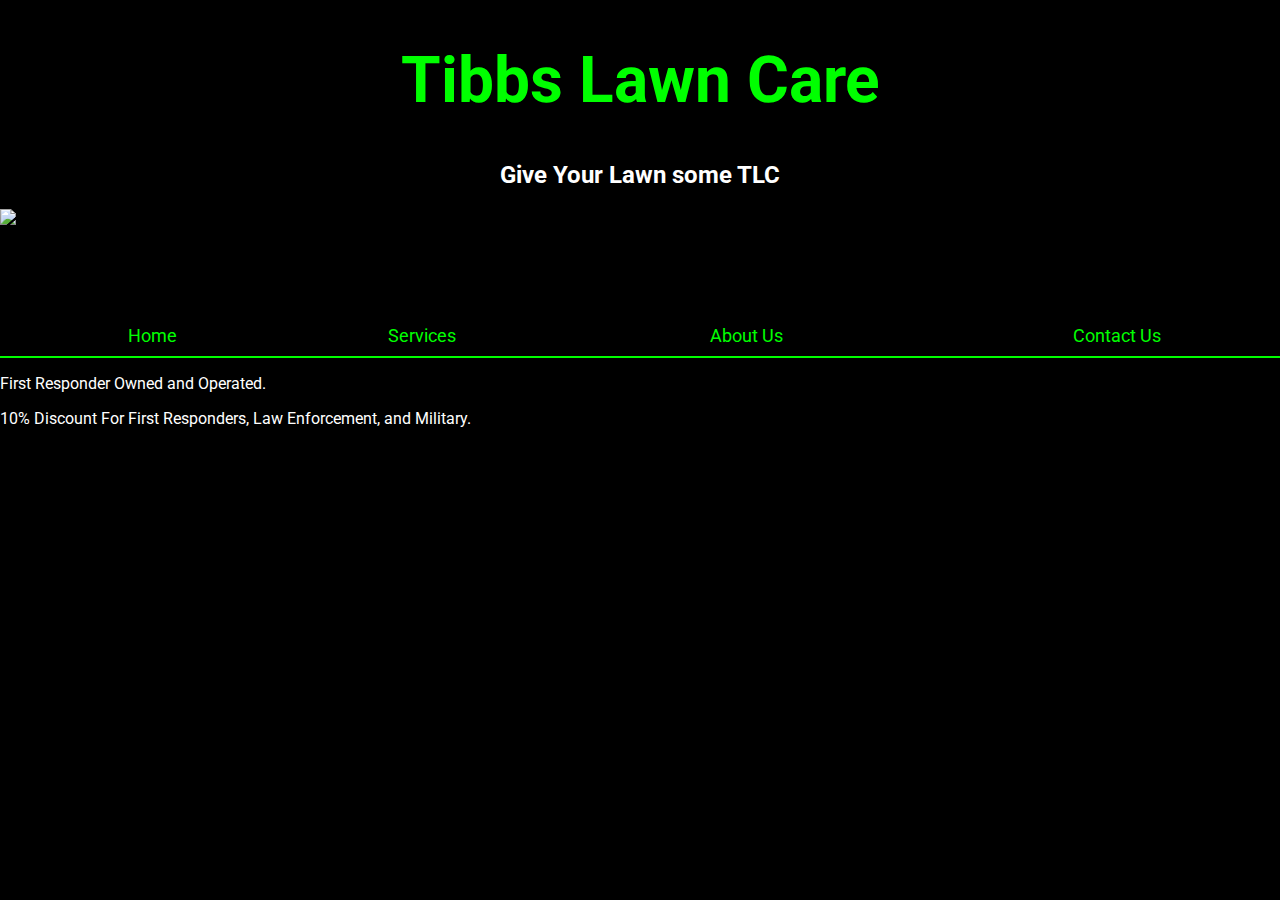
==== index.html @ 25e1ff17 "Update index.html" ====
<!DOCTYPE html>
<html>
<!--
author: Keightlyn Thornton
Date: 07/09/2021
File Name: index.html
-->

<head>
    <title>TLC Lawncare</title>
    <meta charset="UTF-8">
	<link rel="stylesheet" href="styles.css">
	
	<!--font links-->
	<link rel="preconnect" href="https://fonts.googleapis.com">
<link rel="preconnect" href="https://fonts.gstatic.com" crossorigin>
<link href="https://fonts.googleapis.com/css2?family=Roboto&display=swap" rel="stylesheet">
</head>
	
<body>
	
<header>
    <h1>Tibbs Lawn Care</h1>
    <h2>Give  Your  Lawn  some  TLC</h2>
    <img src="grassimg.png" alt="Clip art of grass">
</header>

    <nav>
        <ul>
		<li><a href="index.html" class="navlink">Home</a></li>
		<li><a href="services.html" class="navlink">Services</a></li>
		<li><a href="about.html" class="navlink">About Us</a></li>
		<li><a href="contact.html" class="navlink">Contact Us</a></li>
        </ul>
    </nav>
    
<main>
	
    <p>First Responder Owned and Operated.</p>
    <p>10% Discount For First Responders, Law Enforcement, and Military.</p>

</main>
</body>
</html>
---- styles.css ----
/*
author: Keightlyn Thornton
Date: 07/09/2021
File Name: style.css
*/

/*css reset*/
head, main, body , p, nav, footer, header, h1, h2, a{
	margin{0}
	padding{0}
	border{0}
}

body{
	font-family: 'Roboto', sans-serif;
	padding: 0;
	margin: 0;
	border: 0;
	background-color: #000000;
	
}

/*header*/
header{
	text-align: center;
	font-size: 200%;
}

h1{
	color: #00ff00;
}

h2{
	color: #ffffff;
	font-size: x-large;
}

/*img*/
img{
	width: 100%;
	height: 100px;
	padding-right: 0;
	padding-left: 0;
	display: block;
}

/*nav section*/
ul{
	display: table;
	width: 100%;
	border-bottom: solid #00ff00 2px;
}

li{
	display: table-cell;
	text-align: center;
	padding-bottom: 10px;
}

.navlink:link{
	text-decoration: none;
	color: #00ff00;
	font-size: large;
	font-family: 'Roboto', sans-serif;
}

.navlink:visited{
	color: #ffffff;
}

.navlink:hover{
	font-style: italic;
	font-weight: bold;
}

/*main elements*/
p{
	color: #ffffff;
}
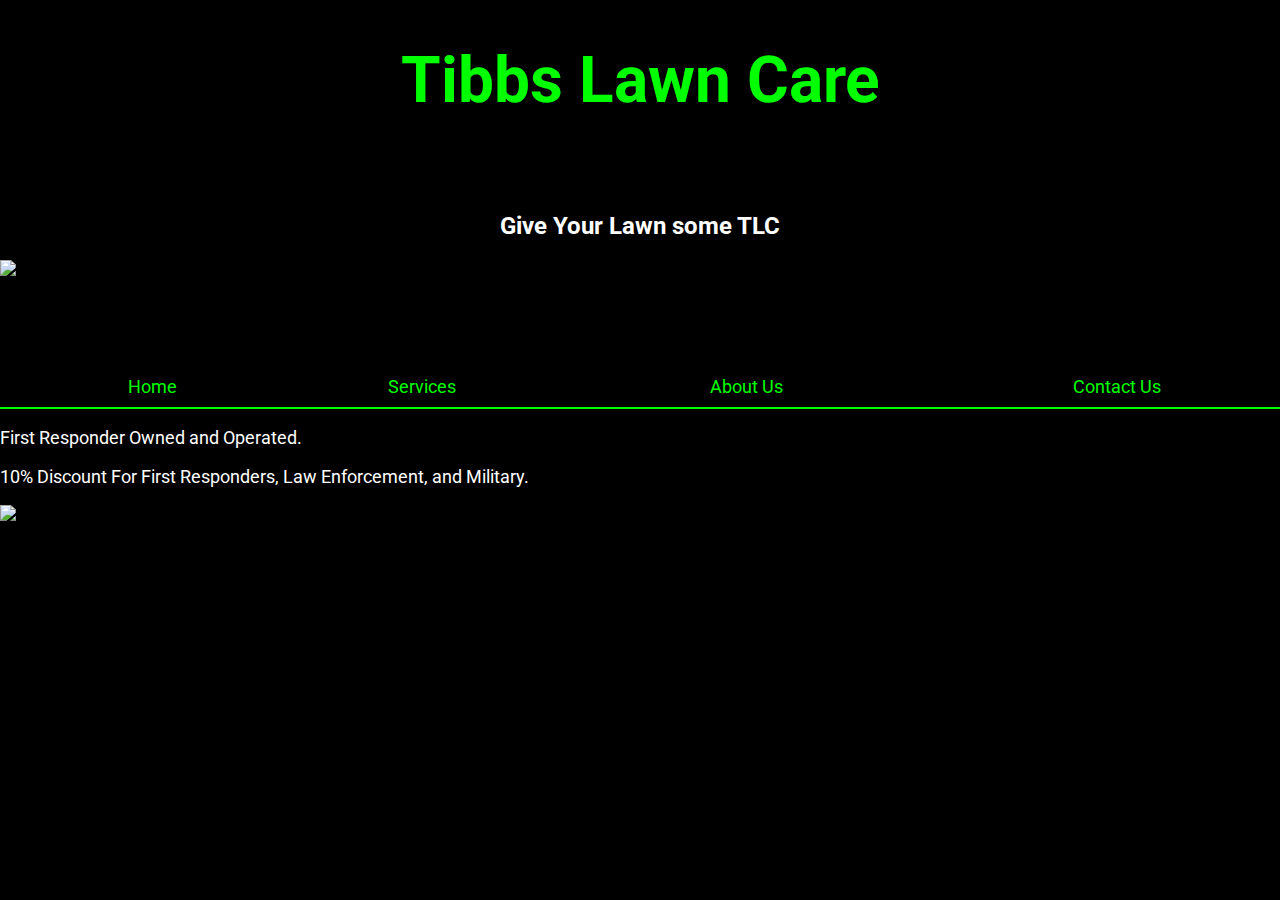
==== commit 14cb45d5: "Update index.html" ====
--- a/index.html
+++ b/index.html
@@ -7,7 +7,7 @@
 -->
 
 <head>
-    <title>TLC Lawncare</title>
+    <title>Tibbs Lawn Care</title>
     <meta charset="UTF-8">
 	<link rel="stylesheet" href="styles.css">
 	
@@ -22,7 +22,7 @@
 <header>
     <h1>Tibbs Lawn Care</h1>
     <h2>Give  Your  Lawn  some  TLC</h2>
-    <img src="grassimg.png" alt="Clip art of grass">
+    <img src="grassimg.png" alt="Clip art of grass" class="grass">
 </header>
 
     <nav>
@@ -38,6 +38,8 @@
 	
     <p>First Responder Owned and Operated.</p>
     <p>10% Discount For First Responders, Law Enforcement, and Military.</p>
+	
+    <img src="firstresponders.jpg" alt="first responder logo" class="responder">
 
 </main>
 </body>
--- a/styles.css
+++ b/styles.css
@@ -28,11 +28,13 @@
 
 h1{
 	color: #00ff00;
+	padding-bottom: 2%;
 }
 
 h2{
 	color: #ffffff;
 	font-size: x-large;
+	padding-top: 2%;
 }
 
 /*img*/
@@ -57,15 +59,11 @@
 	padding-bottom: 10px;
 }
 
-.navlink:link{
+.navlink{
 	text-decoration: none;
 	color: #00ff00;
 	font-size: large;
 	font-family: 'Roboto', sans-serif;
-}
-
-.navlink:visited{
-	color: #ffffff;
 }
 
 .navlink:hover{
@@ -76,4 +74,6 @@
 /*main elements*/
 p{
 	color: #ffffff;
+	font-family: 'Roboto', sans-serif;
+	font-size: large;
 }
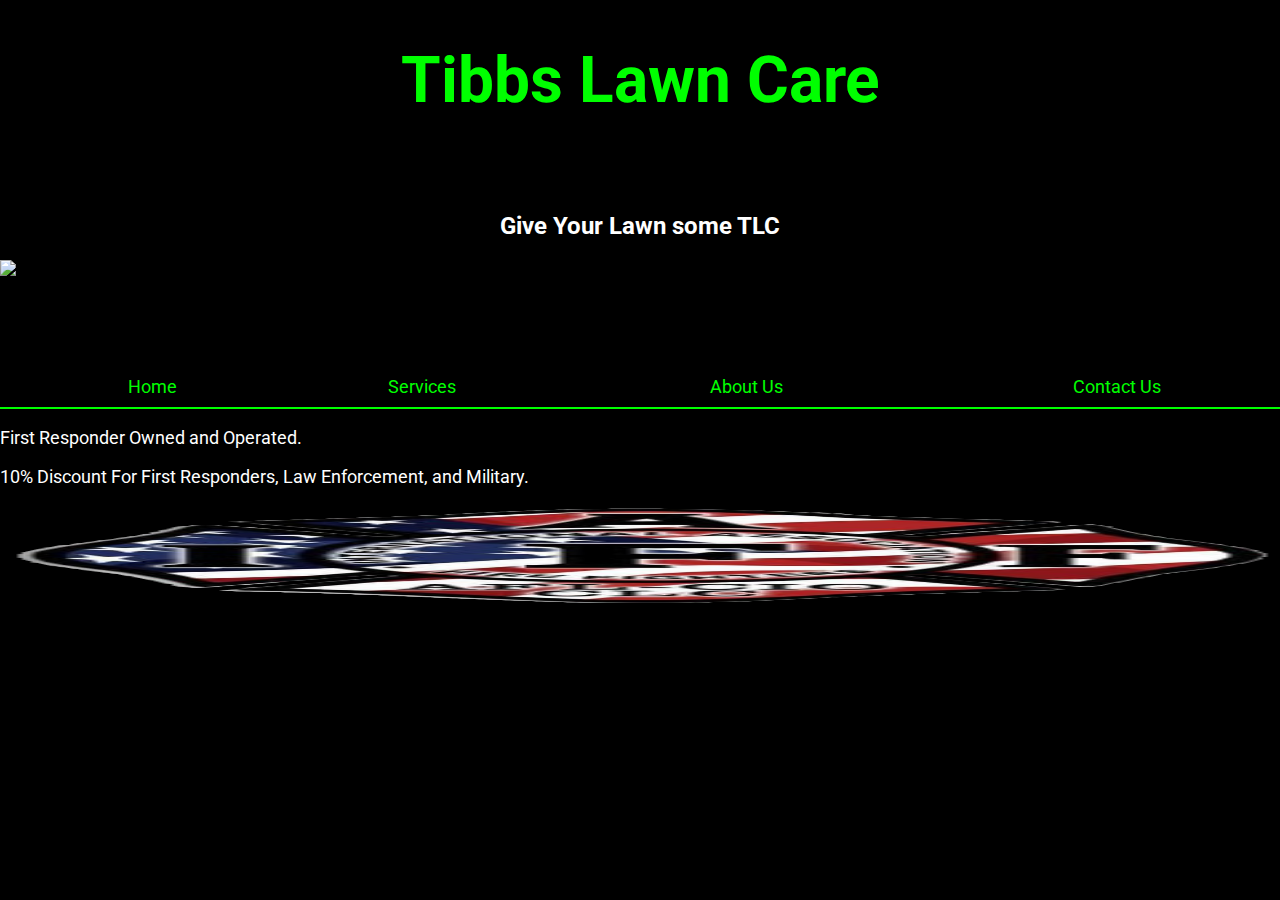
==== commit ca44db70: "Update index.html" ====
--- a/index.html
+++ b/index.html
@@ -39,7 +39,7 @@
     <p>First Responder Owned and Operated.</p>
     <p>10% Discount For First Responders, Law Enforcement, and Military.</p>
 	
-    <img src="firstresponders.jpg" alt="first responder logo" class="responder">
+    <img src="firstresponder.png" alt="first responder logo" class="responder">
 
 </main>
 </body>
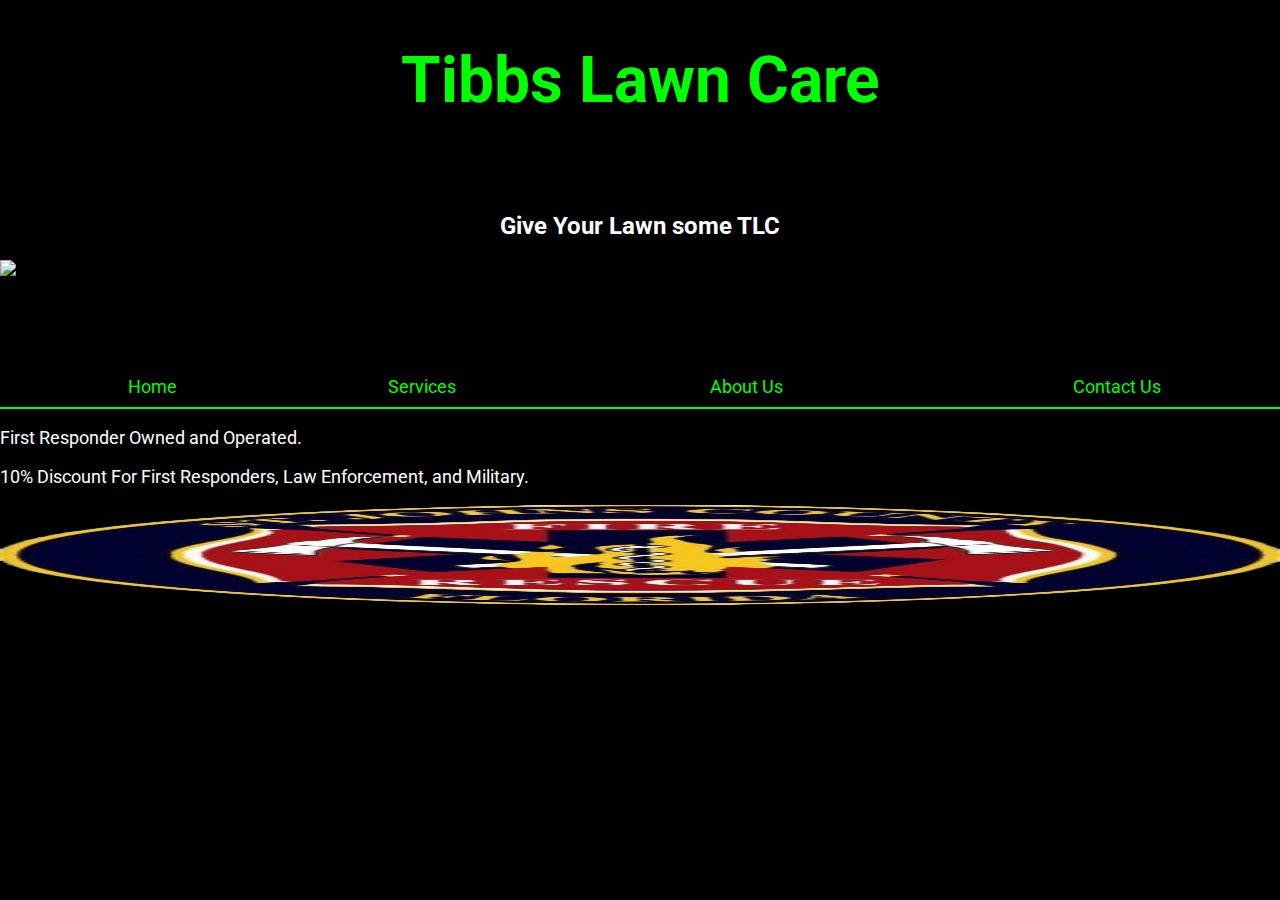
==== commit fae6bdb9: "Update index.html" ====
--- a/index.html
+++ b/index.html
@@ -35,7 +35,7 @@
     </nav>
     
 <main>
-	
+
     <p>First Responder Owned and Operated.</p>
     <p>10% Discount For First Responders, Law Enforcement, and Military.</p>
 	
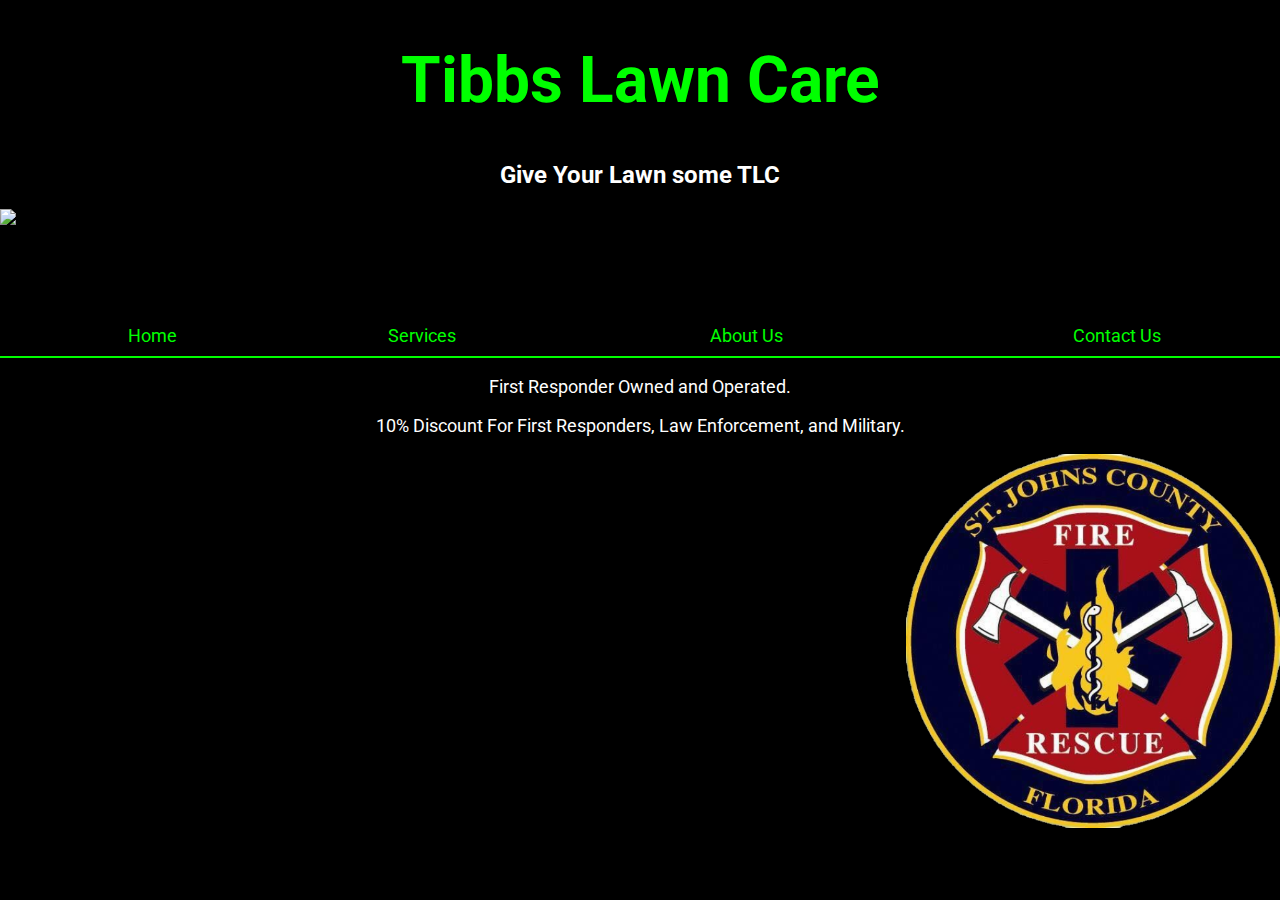
==== commit 326de60f: "Update index.html" ====
--- a/index.html
+++ b/index.html
@@ -15,6 +15,10 @@
 	<link rel="preconnect" href="https://fonts.googleapis.com">
 <link rel="preconnect" href="https://fonts.gstatic.com" crossorigin>
 <link href="https://fonts.googleapis.com/css2?family=Roboto&display=swap" rel="stylesheet">
+	
+<link rel="preconnect" href="https://fonts.googleapis.com">
+<link rel="preconnect" href="https://fonts.gstatic.com" crossorigin>
+<link href="https://fonts.googleapis.com/css2?family=Roboto+Mono&display=swap" rel="stylesheet">
 </head>
 	
 <body>
--- a/styles.css
+++ b/styles.css
@@ -17,7 +17,6 @@
 	margin: 0;
 	border: 0;
 	background-color: #000000;
-	
 }
 
 /*header*/
@@ -28,17 +27,15 @@
 
 h1{
 	color: #00ff00;
-	padding-bottom: 2%;
 }
 
 h2{
 	color: #ffffff;
 	font-size: x-large;
-	padding-top: 2%;
 }
 
 /*img*/
-img{
+.grass{
 	width: 100%;
 	height: 100px;
 	padding-right: 0;
@@ -73,7 +70,13 @@
 
 /*main elements*/
 p{
-	color: #ffffff;
 	font-family: 'Roboto', sans-serif;
 	font-size: large;
+	text-align: center;
+	color: #ffffff;
 }
+
+.responder{
+	display: block;
+	float: right;
+}
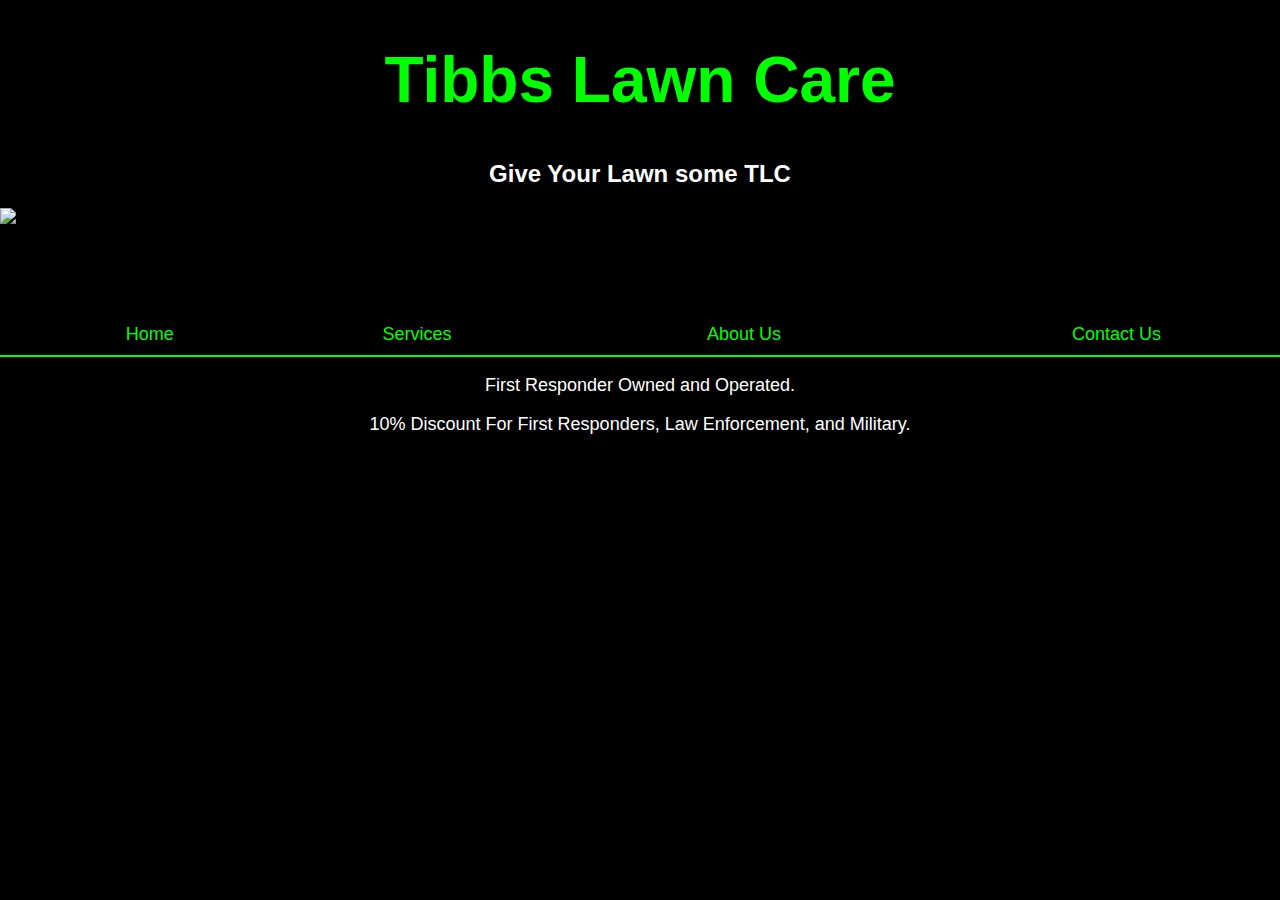
==== commit a241359f: "Update index.html" ====
--- a/index.html
+++ b/index.html
@@ -12,9 +12,6 @@
 	<link rel="stylesheet" href="styles.css">
 	
 	<!--font links-->
-	<link rel="preconnect" href="https://fonts.googleapis.com">
-<link rel="preconnect" href="https://fonts.gstatic.com" crossorigin>
-<link href="https://fonts.googleapis.com/css2?family=Roboto&display=swap" rel="stylesheet">
 	
 <link rel="preconnect" href="https://fonts.googleapis.com">
 <link rel="preconnect" href="https://fonts.gstatic.com" crossorigin>
@@ -42,8 +39,6 @@
 
     <p>First Responder Owned and Operated.</p>
     <p>10% Discount For First Responders, Law Enforcement, and Military.</p>
-	
-    <img src="firstresponder.png" alt="first responder logo" class="responder">
 
 </main>
 </body>
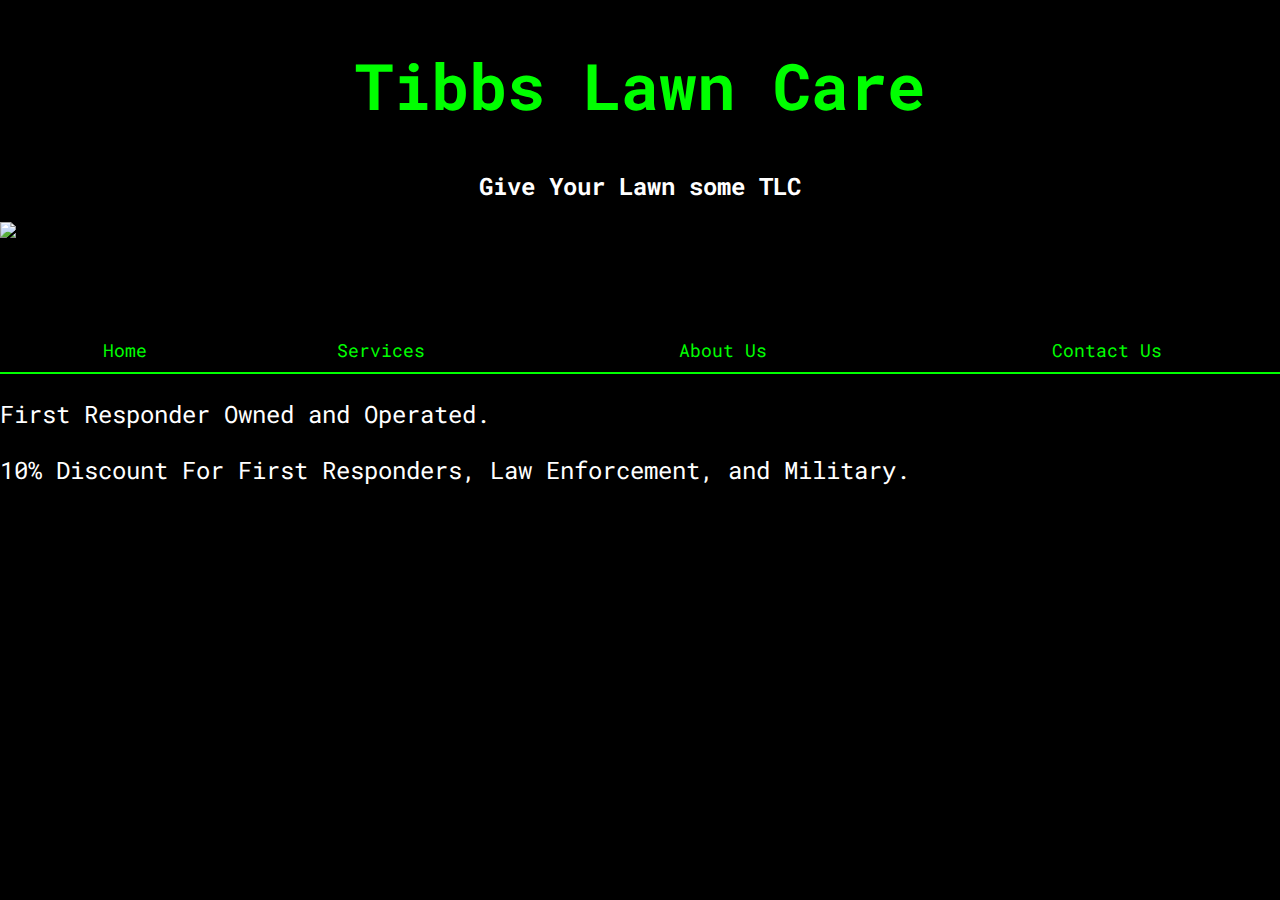
==== commit 459634f5: "Update index.html" ====
--- a/index.html
+++ b/index.html
@@ -27,11 +27,11 @@
 </header>
 
     <nav>
-        <ul>
-		<li><a href="index.html" class="navlink">Home</a></li>
-		<li><a href="services.html" class="navlink">Services</a></li>
-		<li><a href="about.html" class="navlink">About Us</a></li>
-		<li><a href="contact.html" class="navlink">Contact Us</a></li>
+        <ul class="navlist">
+		<li class="navitems"><a href="index.html" class="navlink">Home</a></li>
+		<li class="navitems"><a href="services.html" class="navlink">Services</a></li>
+		<li class="navitems"><a href="about.html" class="navlink">About Us</a></li>
+		<li class="navitems"><a href="contact.html" class="navlink">Contact Us</a></li>
         </ul>
     </nav>
     
--- a/styles.css
+++ b/styles.css
@@ -12,7 +12,7 @@
 }
 
 body{
-	font-family: 'Roboto', sans-serif;
+	font-family: 'Roboto Mono', monospace;
 	padding: 0;
 	margin: 0;
 	border: 0;
@@ -44,13 +44,13 @@
 }
 
 /*nav section*/
-ul{
+.navlist{
 	display: table;
 	width: 100%;
 	border-bottom: solid #00ff00 2px;
 }
 
-li{
+.navitems{
 	display: table-cell;
 	text-align: center;
 	padding-bottom: 10px;
@@ -60,7 +60,7 @@
 	text-decoration: none;
 	color: #00ff00;
 	font-size: large;
-	font-family: 'Roboto', sans-serif;
+	font-family: 'Roboto Mono', monospace;
 }
 
 .navlink:hover{
@@ -70,9 +70,9 @@
 
 /*main elements*/
 p{
-	font-family: 'Roboto', sans-serif;
-	font-size: large;
-	text-align: center;
+	font-family: 'Roboto Mono', monospace;
+	font-size: x-large;
+	text-align: left;
 	color: #ffffff;
 }
 
